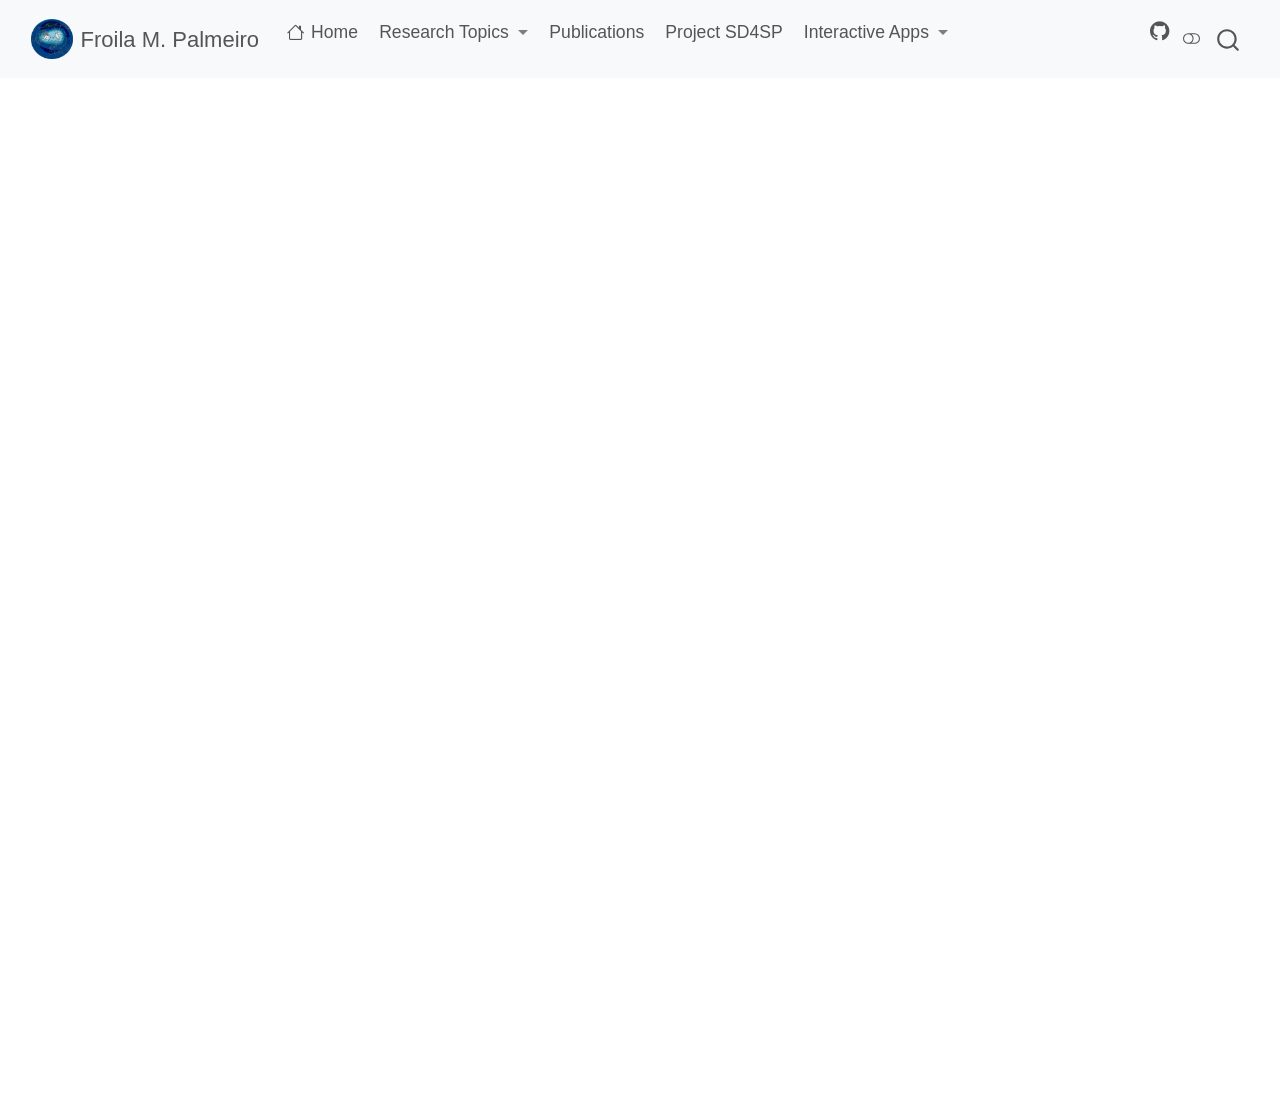
==== app.html @ 1d827785 "Built site for gh-pages" ====
<!DOCTYPE html>
<html xmlns="http://www.w3.org/1999/xhtml" lang="en" xml:lang="en"><head>

<meta charset="utf-8">
<meta name="generator" content="quarto-1.9.38">

<meta name="viewport" content="width=device-width, initial-scale=1.0, user-scalable=yes">


<title>app – Froila M. Palmeiro</title>
<style>
/* Default styles provided by pandoc.
** See https://pandoc.org/MANUAL.html#variables-for-html for config info.
*/
code{white-space: pre-wrap;}
span.smallcaps{font-variant: small-caps;}
div.columns{display: flex; gap: min(4vw, 1.5em);}
div.column{flex: auto; overflow-x: auto;}
div.hanging-indent{margin-left: 1.5em; text-indent: -1.5em;}
ul.task-list{list-style: none;}
ul.task-list li input[type="checkbox"] {
  width: 0.8em;
  margin: 0 0.8em 0.2em -1em; /* quarto-specific, see https://github.com/quarto-dev/quarto-cli/issues/4556 */ 
  vertical-align: middle;
}
</style>


<script src="site_libs/quarto-nav/quarto-nav.js"></script>
<script src="site_libs/quarto-nav/headroom.min.js"></script>
<script src="site_libs/clipboard/clipboard.min.js"></script>
<script src="site_libs/quarto-search/autocomplete.umd.js"></script>
<script src="site_libs/quarto-search/fuse.min.js"></script>
<script src="site_libs/quarto-search/quarto-search.js"></script>
<meta name="quarto:offset" content="./">
<script src="site_libs/quarto-html/quarto.js" type="module"></script>
<script src="site_libs/quarto-html/tabsets/tabsets.js" type="module"></script>
<script src="site_libs/quarto-html/popper.min.js"></script>
<script src="site_libs/quarto-html/tippy.umd.min.js"></script>
<script src="site_libs/quarto-html/anchor.min.js"></script>
<link href="site_libs/quarto-html/tippy.css" rel="stylesheet">
<link href="site_libs/quarto-html/quarto-syntax-highlighting-15634bcf2e68342d4ad2dfa704d543f6.css" rel="stylesheet" class="quarto-color-scheme" id="quarto-text-highlighting-styles">
<link href="site_libs/quarto-html/quarto-syntax-highlighting-dark-0a6b7249c26820e032cb0bd839ff02b1.css" rel="stylesheet" class="quarto-color-scheme quarto-color-alternate" id="quarto-text-highlighting-styles">
<link href="site_libs/quarto-html/quarto-syntax-highlighting-15634bcf2e68342d4ad2dfa704d543f6.css" rel="stylesheet" class="quarto-color-scheme-extra" id="quarto-text-highlighting-styles">
<script src="site_libs/bootstrap/bootstrap.min.js"></script>
<link href="site_libs/bootstrap/bootstrap-icons.css" rel="stylesheet">
<link href="site_libs/bootstrap/bootstrap-0a70f3b49c31cb08801c06754d9631f3.min.css" rel="stylesheet" append-hash="true" class="quarto-color-scheme" id="quarto-bootstrap" data-mode="light">
<link href="site_libs/bootstrap/bootstrap-dark-a2f8dac74f9dfc78e15fa5d719e41140.min.css" rel="stylesheet" append-hash="true" class="quarto-color-scheme quarto-color-alternate" id="quarto-bootstrap" data-mode="dark">
<link href="site_libs/bootstrap/bootstrap-0a70f3b49c31cb08801c06754d9631f3.min.css" rel="stylesheet" append-hash="true" class="quarto-color-scheme-extra" id="quarto-bootstrap" data-mode="light">
<script id="quarto-search-options" type="application/json">{
  "location": "navbar",
  "copy-button": false,
  "collapse-after": 3,
  "panel-placement": "end",
  "type": "overlay",
  "limit": 50,
  "keyboard-shortcut": [
    "f",
    "/",
    "s"
  ],
  "show-item-context": false,
  "language": {
    "search-no-results-text": "No results",
    "search-matching-documents-text": "matching documents",
    "search-copy-link-title": "Copy link to search",
    "search-hide-matches-text": "Hide additional matches",
    "search-more-match-text": "more match in this document",
    "search-more-matches-text": "more matches in this document",
    "search-clear-button-title": "Clear",
    "search-text-placeholder": "",
    "search-detached-cancel-button-title": "Cancel",
    "search-submit-button-title": "Submit",
    "search-label": "Search"
  }
}</script>
<style>html{ scroll-behavior: smooth; }</style>


<link rel="stylesheet" href="styles.css">
</head>

<body class="floating nav-fixed quarto-light"><script id="quarto-html-before-body" type="application/javascript">
    const toggleBodyColorMode = (bsSheetEl) => {
      const mode = bsSheetEl.getAttribute("data-mode");
      const bodyEl = window.document.querySelector("body");
      if (mode === "dark") {
        bodyEl.classList.add("quarto-dark");
        bodyEl.classList.remove("quarto-light");
      } else {
        bodyEl.classList.add("quarto-light");
        bodyEl.classList.remove("quarto-dark");
      }
    }
    const toggleBodyColorPrimary = () => {
      const bsSheetEl = window.document.querySelector("link#quarto-bootstrap:not([rel=disabled-stylesheet])");
      if (bsSheetEl) {
        toggleBodyColorMode(bsSheetEl);
      }
    }
    const setColorSchemeToggle = (alternate) => {
      const toggles = window.document.querySelectorAll('.quarto-color-scheme-toggle');
      for (let i=0; i < toggles.length; i++) {
        const toggle = toggles[i];
        if (toggle) {
          if (alternate) {
            toggle.classList.add("alternate");
          } else {
            toggle.classList.remove("alternate");
          }
        }
      }
    };
    const toggleColorMode = (alternate) => {
      // Switch the stylesheets
      const primaryStylesheets = window.document.querySelectorAll('link.quarto-color-scheme:not(.quarto-color-alternate)');
      const alternateStylesheets = window.document.querySelectorAll('link.quarto-color-scheme.quarto-color-alternate');
      manageTransitions('#quarto-margin-sidebar .nav-link', false);
      if (alternate) {
        // note: dark is layered on light, we don't disable primary!
        enableStylesheet(alternateStylesheets);
        for (const sheetNode of alternateStylesheets) {
          if (sheetNode.id === "quarto-bootstrap") {
            toggleBodyColorMode(sheetNode);
          }
        }
      } else {
        disableStylesheet(alternateStylesheets);
        enableStylesheet(primaryStylesheets)
        toggleBodyColorPrimary();
      }
      manageTransitions('#quarto-margin-sidebar .nav-link', true);
      // Switch the toggles
      setColorSchemeToggle(alternate)
      // Hack to workaround the fact that safari doesn't
      // properly recolor the scrollbar when toggling (#1455)
      if (navigator.userAgent.indexOf('Safari') > 0 && navigator.userAgent.indexOf('Chrome') == -1) {
        manageTransitions("body", false);
        window.scrollTo(0, 1);
        setTimeout(() => {
          window.scrollTo(0, 0);
          manageTransitions("body", true);
        }, 40);
      }
    }
    const disableStylesheet = (stylesheets) => {
      for (let i=0; i < stylesheets.length; i++) {
        const stylesheet = stylesheets[i];
        stylesheet.rel = 'disabled-stylesheet';
      }
    }
    const enableStylesheet = (stylesheets) => {
      for (let i=0; i < stylesheets.length; i++) {
        const stylesheet = stylesheets[i];
        if(stylesheet.rel !== 'stylesheet') { // for Chrome, which will still FOUC without this check
          stylesheet.rel = 'stylesheet';
        }
      }
    }
    const manageTransitions = (selector, allowTransitions) => {
      const els = window.document.querySelectorAll(selector);
      for (let i=0; i < els.length; i++) {
        const el = els[i];
        if (allowTransitions) {
          el.classList.remove('notransition');
        } else {
          el.classList.add('notransition');
        }
      }
    }
    const isFileUrl = () => {
      return window.location.protocol === 'file:';
    }
    const hasAlternateSentinel = () => {
      let styleSentinel = getColorSchemeSentinel();
      if (styleSentinel !== null) {
        return styleSentinel === "alternate";
      } else {
        return false;
      }
    }
    const setStyleSentinel = (alternate) => {
      const value = alternate ? "alternate" : "default";
      if (!isFileUrl()) {
        window.localStorage.setItem("quarto-color-scheme", value);
      } else {
        localAlternateSentinel = value;
      }
    }
    const getColorSchemeSentinel = () => {
      if (!isFileUrl()) {
        const storageValue = window.localStorage.getItem("quarto-color-scheme");
        return storageValue != null ? storageValue : localAlternateSentinel;
      } else {
        return localAlternateSentinel;
      }
    }
    const toggleGiscusIfUsed = (isAlternate, darkModeDefault) => {
      const baseTheme = document.querySelector('#giscus-base-theme')?.value ?? 'light';
      const alternateTheme = document.querySelector('#giscus-alt-theme')?.value ?? 'dark';
      let newTheme = '';
      if(authorPrefersDark) {
        newTheme = isAlternate ? baseTheme : alternateTheme;
      } else {
        newTheme = isAlternate ? alternateTheme : baseTheme;
      }
      const changeGiscusTheme = () => {
        // From: https://github.com/giscus/giscus/issues/336
        const sendMessage = (message) => {
          const iframe = document.querySelector('iframe.giscus-frame');
          if (!iframe) return;
          iframe.contentWindow.postMessage({ giscus: message }, 'https://giscus.app');
        }
        sendMessage({
          setConfig: {
            theme: newTheme
          }
        });
      }
      const isGiscussLoaded = window.document.querySelector('iframe.giscus-frame') !== null;
      if (isGiscussLoaded) {
        changeGiscusTheme();
      }
    };
    const authorPrefersDark = false;
    const darkModeDefault = authorPrefersDark;
      document.querySelector('link#quarto-text-highlighting-styles.quarto-color-scheme-extra').rel = 'disabled-stylesheet';
      document.querySelector('link#quarto-bootstrap.quarto-color-scheme-extra').rel = 'disabled-stylesheet';
    let localAlternateSentinel = darkModeDefault ? 'alternate' : 'default';
    // Dark / light mode switch
    window.quartoToggleColorScheme = () => {
      // Read the current dark / light value
      let toAlternate = !hasAlternateSentinel();
      toggleColorMode(toAlternate);
      setStyleSentinel(toAlternate);
      toggleGiscusIfUsed(toAlternate, darkModeDefault);
      window.dispatchEvent(new Event('resize'));
    };
    // Switch to dark mode if need be
    if (hasAlternateSentinel()) {
      toggleColorMode(true);
    } else {
      toggleColorMode(false);
    }
  </script>

<div id="quarto-search-results"></div>
  <header id="quarto-header" class="headroom fixed-top">
    <nav class="navbar navbar-expand-lg " data-bs-theme="dark">
      <div class="navbar-container container-fluid">
      <div class="navbar-brand-container mx-auto">
    <a href="./index.html" class="navbar-brand navbar-brand-logo">
    <img src="./ssw.png" alt="" class="navbar-logo light-content">
    <img src="./ssw.png" alt="" class="navbar-logo dark-content">
    </a>
    <a class="navbar-brand" href="./index.html">
    <span class="navbar-title">Froila M. Palmeiro</span>
    </a>
  </div>
            <div id="quarto-search" class="" title="Search"></div>
          <button class="navbar-toggler" type="button" data-bs-toggle="collapse" data-bs-target="#navbarCollapse" aria-controls="navbarCollapse" role="menu" aria-expanded="false" aria-label="Toggle navigation" onclick="if (window.quartoToggleHeadroom) { window.quartoToggleHeadroom(); }">
  <span class="navbar-toggler-icon"></span>
</button>
          <div class="collapse navbar-collapse" id="navbarCollapse">
            <ul class="navbar-nav navbar-nav-scroll me-auto">
  <li class="nav-item">
    <a class="nav-link" href="./index.html"> <i class="bi bi-house" role="img">
</i> 
<span class="menu-text">Home</span></a>
  </li>  
  <li class="nav-item dropdown ">
    <a class="nav-link dropdown-toggle" href="#" id="nav-menu-research-topics" role="link" data-bs-toggle="dropdown" aria-expanded="false">
 <span class="menu-text">Research Topics</span>
    </a>
    <ul class="dropdown-menu" aria-labelledby="nav-menu-research-topics">    
        <li>
    <a class="dropdown-item" href="./stratospheric_variability.html">
 <span class="dropdown-text">Stratospheric Variability</span></a>
  </li>  
        <li>
    <a class="dropdown-item" href="./nae.html">
 <span class="dropdown-text">NAE</span></a>
  </li>  
        <li>
    <a class="dropdown-item" href="./enso.html">
 <span class="dropdown-text">ENSO</span></a>
  </li>  
        <li>
    <a class="dropdown-item" href="./app.html">
 <span class="dropdown-text">QBO</span></a>
  </li>  
    </ul>
  </li>
  <li class="nav-item">
    <a class="nav-link" href="./publications.html"> 
<span class="menu-text">Publications</span></a>
  </li>  
  <li class="nav-item">
    <a class="nav-link" href="./sd4sp_project.html"> 
<span class="menu-text">Project SD4SP</span></a>
  </li>  
  <li class="nav-item dropdown ">
    <a class="nav-link dropdown-toggle" href="#" id="nav-menu-interactive-apps" role="link" data-bs-toggle="dropdown" aria-expanded="false">
 <span class="menu-text">Interactive Apps</span>
    </a>
    <ul class="dropdown-menu" aria-labelledby="nav-menu-interactive-apps">    
        <li>
    <a class="dropdown-item" href="./ssw_app.html">
 <span class="dropdown-text">Extreme Stratospheric Events (SSWs &amp; SPVs)</span></a>
  </li>  
        <li>
    <a class="dropdown-item" href="./app.html">
 <span class="dropdown-text">QBO app</span></a>
  </li>  
        <li>
    <a class="dropdown-item" href="./enso.html">
 <span class="dropdown-text">ENSO</span></a>
  </li>  
    </ul>
  </li>
</ul>
            <ul class="navbar-nav navbar-nav-scroll ms-auto">
  <li class="nav-item compact">
    <a class="nav-link" href="https://github.com/Froila-science"> <i class="bi bi-github" role="img">
</i> 
<span class="menu-text"></span></a>
  </li>  
</ul>
          </div> <!-- /navcollapse -->
            <div class="quarto-navbar-tools">
  <a href="" class="quarto-color-scheme-toggle quarto-navigation-tool  px-1" onclick="window.quartoToggleColorScheme(); return false;" title="Toggle dark mode"><i class="bi"></i></a>
</div>
      </div> <!-- /container-fluid -->
    </nav>
</header>
<!-- content -->
<div id="quarto-content" class="quarto-container page-columns page-rows-contents page-layout-full page-navbar">
<!-- sidebar -->
  
<div id="quarto-sidebar-glass" class="quarto-sidebar-collapse-item" data-bs-toggle="collapse" data-bs-target=".quarto-sidebar-collapse-item"></div>
<!-- margin-sidebar -->
    <div id="quarto-margin-sidebar" class="sidebar margin-sidebar zindex-bottom">
    </div>
<!-- main -->
<main class="content page-columns page-full column-body" id="quarto-document-content"><header id="title-block-header" class="quarto-title-block"></header>





<div class="column-screen">
<iframe src="https://froila-qbo-calculation.hf.space" frameborder="0" width="100%" height="900" style="border:none;">
</iframe>
</div>



</main> <!-- /main -->
<script id="quarto-html-after-body" type="application/javascript">
  window.document.addEventListener("DOMContentLoaded", function (event) {
    // Ensure there is a toggle, if there isn't float one in the top right
    if (window.document.querySelector('.quarto-color-scheme-toggle') === null) {
      const a = window.document.createElement('a');
      a.classList.add('top-right');
      a.classList.add('quarto-color-scheme-toggle');
      a.href = "";
      a.onclick = function() { try { window.quartoToggleColorScheme(); } catch {} return false; };
      const i = window.document.createElement("i");
      i.classList.add('bi');
      a.appendChild(i);
      window.document.body.appendChild(a);
    }
    setColorSchemeToggle(hasAlternateSentinel())
    const icon = "";
    const anchorJS = new window.AnchorJS();
    anchorJS.options = {
      placement: 'right',
      icon: icon
    };
    anchorJS.add('.anchored');
    const isCodeAnnotation = (el) => {
      for (const clz of el.classList) {
        if (clz.startsWith('code-annotation-')) {                     
          return true;
        }
      }
      return false;
    }
    const onCopySuccess = function(e) {
      // button target
      const button = e.trigger;
      // don't keep focus
      button.blur();
      // flash "checked"
      button.classList.add('code-copy-button-checked');
      var currentTitle = button.getAttribute("title");
      button.setAttribute("title", "Copied!");
      let tooltip;
      if (window.bootstrap) {
        button.setAttribute("data-bs-toggle", "tooltip");
        button.setAttribute("data-bs-placement", "left");
        button.setAttribute("data-bs-title", "Copied!");
        tooltip = new bootstrap.Tooltip(button, 
          { trigger: "manual", 
            customClass: "code-copy-button-tooltip",
            offset: [0, -8]});
        tooltip.show();    
      }
      setTimeout(function() {
        if (tooltip) {
          tooltip.hide();
          button.removeAttribute("data-bs-title");
          button.removeAttribute("data-bs-toggle");
          button.removeAttribute("data-bs-placement");
        }
        button.setAttribute("title", currentTitle);
        button.classList.remove('code-copy-button-checked');
      }, 1000);
      // clear code selection
      e.clearSelection();
    }
    const getTextToCopy = function(trigger) {
      const outerScaffold = trigger.parentElement.cloneNode(true);
      const codeEl = outerScaffold.querySelector('code');
      for (const childEl of codeEl.children) {
        if (isCodeAnnotation(childEl)) {
          childEl.remove();
        }
      }
      return codeEl.innerText;
    }
    const clipboard = new window.ClipboardJS('.code-copy-button:not([data-in-quarto-modal])', {
      text: getTextToCopy
    });
    clipboard.on('success', onCopySuccess);
    if (window.document.getElementById('quarto-embedded-source-code-modal')) {
      const clipboardModal = new window.ClipboardJS('.code-copy-button[data-in-quarto-modal]', {
        text: getTextToCopy,
        container: window.document.getElementById('quarto-embedded-source-code-modal')
      });
      clipboardModal.on('success', onCopySuccess);
    }
      var localhostRegex = new RegExp(/^(?:http|https):\/\/localhost\:?[0-9]*\//);
      var mailtoRegex = new RegExp(/^mailto:/);
        var filterRegex = new RegExp("https:\/\/Froila-science\.github\.io\/");
      var isInternal = (href) => {
          return filterRegex.test(href) || localhostRegex.test(href) || mailtoRegex.test(href);
      }
      // Inspect non-navigation links and adorn them if external
     var links = window.document.querySelectorAll('a[href]:not(.nav-link):not(.navbar-brand):not(.toc-action):not(.sidebar-link):not(.sidebar-item-toggle):not(.pagination-link):not(.no-external):not([aria-hidden]):not(.dropdown-item):not(.quarto-navigation-tool):not(.about-link)');
      for (var i=0; i<links.length; i++) {
        const link = links[i];
        if (!isInternal(link.href)) {
          // undo the damage that might have been done by quarto-nav.js in the case of
          // links that we want to consider external
          if (link.dataset.originalHref !== undefined) {
            link.href = link.dataset.originalHref;
          }
        }
      }
    function tippyHover(el, contentFn, onTriggerFn, onUntriggerFn) {
      const config = {
        allowHTML: true,
        maxWidth: 500,
        delay: 100,
        arrow: false,
        appendTo: function(el) {
            return el.parentElement;
        },
        interactive: true,
        interactiveBorder: 10,
        theme: 'quarto',
        placement: 'bottom-start',
      };
      if (contentFn) {
        config.content = contentFn;
      }
      if (onTriggerFn) {
        config.onTrigger = onTriggerFn;
      }
      if (onUntriggerFn) {
        config.onUntrigger = onUntriggerFn;
      }
      window.tippy(el, config); 
    }
    const noterefs = window.document.querySelectorAll('a[role="doc-noteref"]');
    for (var i=0; i<noterefs.length; i++) {
      const ref = noterefs[i];
      tippyHover(ref, function() {
        // use id or data attribute instead here
        let href = ref.getAttribute('data-footnote-href') || ref.getAttribute('href');
        try { href = new URL(href).hash; } catch {}
        const id = href.replace(/^#\/?/, "");
        const note = window.document.getElementById(id);
        if (note) {
          return note.innerHTML;
        } else {
          return "";
        }
      });
    }
    const xrefs = window.document.querySelectorAll('a.quarto-xref');
    const processXRef = (id, note) => {
      // Strip column container classes
      const stripColumnClz = (el) => {
        el.classList.remove("page-full", "page-columns");
        if (el.children) {
          for (const child of el.children) {
            stripColumnClz(child);
          }
        }
      }
      stripColumnClz(note)
      if (id === null || id.startsWith('sec-')) {
        // Special case sections, only their first couple elements
        const container = document.createElement("div");
        if (note.children && note.children.length > 2) {
          container.appendChild(note.children[0].cloneNode(true));
          for (let i = 1; i < note.children.length; i++) {
            const child = note.children[i];
            if (child.tagName === "P" && child.innerText === "") {
              continue;
            } else {
              container.appendChild(child.cloneNode(true));
              break;
            }
          }
          if (window.Quarto?.typesetMath) {
            window.Quarto.typesetMath(container);
          }
          return container.innerHTML
        } else {
          if (window.Quarto?.typesetMath) {
            window.Quarto.typesetMath(note);
          }
          return note.innerHTML;
        }
      } else {
        // Remove any anchor links if they are present
        const anchorLink = note.querySelector('a.anchorjs-link');
        if (anchorLink) {
          anchorLink.remove();
        }
        if (window.Quarto?.typesetMath) {
          window.Quarto.typesetMath(note);
        }
        if (note.classList.contains("callout")) {
          return note.outerHTML;
        } else {
          return note.innerHTML;
        }
      }
    }
    for (var i=0; i<xrefs.length; i++) {
      const xref = xrefs[i];
      tippyHover(xref, undefined, function(instance) {
        instance.disable();
        let url = xref.getAttribute('href');
        let hash = undefined; 
        if (url.startsWith('#')) {
          hash = url;
        } else {
          try { hash = new URL(url).hash; } catch {}
        }
        if (hash) {
          const id = hash.replace(/^#\/?/, "");
          const note = window.document.getElementById(id);
          if (note !== null) {
            try {
              const html = processXRef(id, note.cloneNode(true));
              instance.setContent(html);
            } finally {
              instance.enable();
              instance.show();
            }
          } else {
            // See if we can fetch this
            fetch(url.split('#')[0])
            .then(res => res.text())
            .then(html => {
              const parser = new DOMParser();
              const htmlDoc = parser.parseFromString(html, "text/html");
              const note = htmlDoc.getElementById(id);
              if (note !== null) {
                const html = processXRef(id, note);
                instance.setContent(html);
              } 
            }).finally(() => {
              instance.enable();
              instance.show();
            });
          }
        } else {
          // See if we can fetch a full url (with no hash to target)
          // This is a special case and we should probably do some content thinning / targeting
          fetch(url)
          .then(res => res.text())
          .then(html => {
            const parser = new DOMParser();
            const htmlDoc = parser.parseFromString(html, "text/html");
            const note = htmlDoc.querySelector('main.content');
            if (note !== null) {
              // This should only happen for chapter cross references
              // (since there is no id in the URL)
              // remove the first header
              if (note.children.length > 0 && note.children[0].tagName === "HEADER") {
                note.children[0].remove();
              }
              const html = processXRef(null, note);
              instance.setContent(html);
            } 
          }).finally(() => {
            instance.enable();
            instance.show();
          });
        }
      }, function(instance) {
      });
    }
        let selectedAnnoteEl;
        const selectorForAnnotation = ( cell, annotation) => {
          let cellAttr = 'data-code-cell="' + cell + '"';
          let lineAttr = 'data-code-annotation="' +  annotation + '"';
          const selector = 'span[' + cellAttr + '][' + lineAttr + ']';
          return selector;
        }
        const selectCodeLines = (annoteEl) => {
          const doc = window.document;
          const targetCell = annoteEl.getAttribute("data-target-cell");
          const targetAnnotation = annoteEl.getAttribute("data-target-annotation");
          const annoteSpan = window.document.querySelector(selectorForAnnotation(targetCell, targetAnnotation));
          const lines = annoteSpan.getAttribute("data-code-lines").split(",");
          const lineIds = lines.map((line) => {
            return targetCell + "-" + line;
          })
          let top = null;
          let height = null;
          let parent = null;
          if (lineIds.length > 0) {
              //compute the position of the single el (top and bottom and make a div)
              const el = window.document.getElementById(lineIds[0]);
              top = el.offsetTop;
              height = el.offsetHeight;
              parent = el.parentElement.parentElement;
            if (lineIds.length > 1) {
              const lastEl = window.document.getElementById(lineIds[lineIds.length - 1]);
              const bottom = lastEl.offsetTop + lastEl.offsetHeight;
              height = bottom - top;
            }
            if (top !== null && height !== null && parent !== null) {
              // cook up a div (if necessary) and position it 
              let div = window.document.getElementById("code-annotation-line-highlight");
              if (div === null) {
                div = window.document.createElement("div");
                div.setAttribute("id", "code-annotation-line-highlight");
                div.style.position = 'absolute';
                parent.appendChild(div);
              }
              div.style.top = top - 2 + "px";
              div.style.height = height + 4 + "px";
              div.style.left = 0;
              let gutterDiv = window.document.getElementById("code-annotation-line-highlight-gutter");
              if (gutterDiv === null) {
                gutterDiv = window.document.createElement("div");
                gutterDiv.setAttribute("id", "code-annotation-line-highlight-gutter");
                gutterDiv.style.position = 'absolute';
                const codeCell = window.document.getElementById(targetCell);
                const gutter = codeCell.querySelector('.code-annotation-gutter');
                gutter.appendChild(gutterDiv);
              }
              gutterDiv.style.top = top - 2 + "px";
              gutterDiv.style.height = height + 4 + "px";
            }
            selectedAnnoteEl = annoteEl;
          }
        };
        const unselectCodeLines = () => {
          const elementsIds = ["code-annotation-line-highlight", "code-annotation-line-highlight-gutter"];
          elementsIds.forEach((elId) => {
            const div = window.document.getElementById(elId);
            if (div) {
              div.remove();
            }
          });
          selectedAnnoteEl = undefined;
        };
          // Handle positioning of the toggle
      window.addEventListener(
        "resize",
        throttle(() => {
          elRect = undefined;
          if (selectedAnnoteEl) {
            selectCodeLines(selectedAnnoteEl);
          }
        }, 10)
      );
      function throttle(fn, ms) {
      let throttle = false;
      let timer;
        return (...args) => {
          if(!throttle) { // first call gets through
              fn.apply(this, args);
              throttle = true;
          } else { // all the others get throttled
              if(timer) clearTimeout(timer); // cancel #2
              timer = setTimeout(() => {
                fn.apply(this, args);
                timer = throttle = false;
              }, ms);
          }
        };
      }
        // Attach click handler to the DT
        const annoteDls = window.document.querySelectorAll('dt[data-target-cell]');
        for (const annoteDlNode of annoteDls) {
          annoteDlNode.addEventListener('click', (event) => {
            const clickedEl = event.target;
            if (clickedEl !== selectedAnnoteEl) {
              unselectCodeLines();
              const activeEl = window.document.querySelector('dt[data-target-cell].code-annotation-active');
              if (activeEl) {
                activeEl.classList.remove('code-annotation-active');
              }
              selectCodeLines(clickedEl);
              clickedEl.classList.add('code-annotation-active');
            } else {
              // Unselect the line
              unselectCodeLines();
              clickedEl.classList.remove('code-annotation-active');
            }
          });
        }
    const findCites = (el) => {
      const parentEl = el.parentElement;
      if (parentEl) {
        const cites = parentEl.dataset.cites;
        if (cites) {
          return {
            el,
            cites: cites.split(' ')
          };
        } else {
          return findCites(el.parentElement)
        }
      } else {
        return undefined;
      }
    };
    var bibliorefs = window.document.querySelectorAll('a[role="doc-biblioref"]');
    for (var i=0; i<bibliorefs.length; i++) {
      const ref = bibliorefs[i];
      const citeInfo = findCites(ref);
      if (citeInfo) {
        tippyHover(citeInfo.el, function() {
          var popup = window.document.createElement('div');
          citeInfo.cites.forEach(function(cite) {
            var citeDiv = window.document.createElement('div');
            citeDiv.classList.add('hanging-indent');
            citeDiv.classList.add('csl-entry');
            var biblioDiv = window.document.getElementById('ref-' + cite);
            if (biblioDiv) {
              citeDiv.innerHTML = biblioDiv.innerHTML;
            }
            popup.appendChild(citeDiv);
          });
          return popup.innerHTML;
        });
      }
    }
  });
  </script>
</div> <!-- /content -->




<script src="site_libs/quarto-html/zenscroll-min.js"></script>
</body></html>
---- site_libs/quarto-html/tippy.css ----
.tippy-box[data-animation=fade][data-state=hidden]{opacity:0}[data-tippy-root]{max-width:calc(100vw - 10px)}.tippy-box{position:relative;background-color:#333;color:#fff;border-radius:4px;font-size:14px;line-height:1.4;white-space:normal;outline:0;transition-property:transform,visibility,opacity}.tippy-box[data-placement^=top]>.tippy-arrow{bottom:0}.tippy-box[data-placement^=top]>.tippy-arrow:before{bottom:-7px;left:0;border-width:8px 8px 0;border-top-color:initial;transform-origin:center top}.tippy-box[data-placement^=bottom]>.tippy-arrow{top:0}.tippy-box[data-placement^=bottom]>.tippy-arrow:before{top:-7px;left:0;border-width:0 8px 8px;border-bottom-color:initial;transform-origin:center bottom}.tippy-box[data-placement^=left]>.tippy-arrow{right:0}.tippy-box[data-placement^=left]>.tippy-arrow:before{border-width:8px 0 8px 8px;border-left-color:initial;right:-7px;transform-origin:center left}.tippy-box[data-placement^=right]>.tippy-arrow{left:0}.tippy-box[data-placement^=right]>.tippy-arrow:before{left:-7px;border-width:8px 8px 8px 0;border-right-color:initial;transform-origin:center right}.tippy-box[data-inertia][data-state=visible]{transition-timing-function:cubic-bezier(.54,1.5,.38,1.11)}.tippy-arrow{width:16px;height:16px;color:#333}.tippy-arrow:before{content:"";position:absolute;border-color:transparent;border-style:solid}.tippy-content{position:relative;padding:5px 9px;z-index:1}
---- site_libs/quarto-html/quarto-syntax-highlighting-15634bcf2e68342d4ad2dfa704d543f6.css ----
/* quarto syntax highlight colors */
:root {
  --quarto-hl-ot-color: #003B4F;
  --quarto-hl-at-color: #657422;
  --quarto-hl-ss-color: #20794D;
  --quarto-hl-an-color: #5E5E5E;
  --quarto-hl-fu-color: #4758AB;
  --quarto-hl-st-color: #20794D;
  --quarto-hl-cf-color: #003B4F;
  --quarto-hl-op-color: #5E5E5E;
  --quarto-hl-er-color: #AD0000;
  --quarto-hl-bn-color: #AD0000;
  --quarto-hl-al-color: #AD0000;
  --quarto-hl-va-color: #111111;
  --quarto-hl-bu-color: inherit;
  --quarto-hl-ex-color: inherit;
  --quarto-hl-pp-color: #AD0000;
  --quarto-hl-in-color: #5E5E5E;
  --quarto-hl-vs-color: #20794D;
  --quarto-hl-wa-color: #5E5E5E;
  --quarto-hl-do-color: #5E5E5E;
  --quarto-hl-im-color: #00769E;
  --quarto-hl-ch-color: #20794D;
  --quarto-hl-dt-color: #AD0000;
  --quarto-hl-fl-color: #AD0000;
  --quarto-hl-co-color: #5E5E5E;
  --quarto-hl-cv-color: #5E5E5E;
  --quarto-hl-cn-color: #8f5902;
  --quarto-hl-sc-color: #5E5E5E;
  --quarto-hl-dv-color: #AD0000;
  --quarto-hl-kw-color: #003B4F;
}

/* other quarto variables */
:root {
  --quarto-font-monospace: SFMono-Regular, Menlo, Monaco, Consolas, "Liberation Mono", "Courier New", monospace;
}

/* syntax highlight based on Pandoc's rules */
pre > code.sourceCode > span {
  color: #003B4F;
}

code.sourceCode > span {
  color: #003B4F;
}

div.sourceCode,
div.sourceCode pre.sourceCode {
  color: #003B4F;
}

/* Normal */
code span {
  color: #003B4F;
}

/* Alert */
code span.al {
  color: #AD0000;
  font-style: inherit;
}

/* Annotation */
code span.an {
  color: #5E5E5E;
  font-style: inherit;
}

/* Attribute */
code span.at {
  color: #657422;
  font-style: inherit;
}

/* BaseN */
code span.bn {
  color: #AD0000;
  font-style: inherit;
}

/* BuiltIn */
code span.bu {
  font-style: inherit;
}

/* ControlFlow */
code span.cf {
  color: #003B4F;
  font-weight: bold;
  font-style: inherit;
}

/* Char */
code span.ch {
  color: #20794D;
  font-style: inherit;
}

/* Constant */
code span.cn {
  color: #8f5902;
  font-style: inherit;
}

/* Comment */
code span.co {
  color: #5E5E5E;
  font-style: inherit;
}

/* CommentVar */
code span.cv {
  color: #5E5E5E;
  font-style: italic;
}

/* Documentation */
code span.do {
  color: #5E5E5E;
  font-style: italic;
}

/* DataType */
code span.dt {
  color: #AD0000;
  font-style: inherit;
}

/* DecVal */
code span.dv {
  color: #AD0000;
  font-style: inherit;
}

/* Error */
code span.er {
  color: #AD0000;
  font-style: inherit;
}

/* Extension */
code span.ex {
  font-style: inherit;
}

/* Float */
code span.fl {
  color: #AD0000;
  font-style: inherit;
}

/* Function */
code span.fu {
  color: #4758AB;
  font-style: inherit;
}

/* Import */
code span.im {
  color: #00769E;
  font-style: inherit;
}

/* Information */
code span.in {
  color: #5E5E5E;
  font-style: inherit;
}

/* Keyword */
code span.kw {
  color: #003B4F;
  font-weight: bold;
  font-style: inherit;
}

/* Operator */
code span.op {
  color: #5E5E5E;
  font-style: inherit;
}

/* Other */
code span.ot {
  color: #003B4F;
  font-style: inherit;
}

/* Preprocessor */
code span.pp {
  color: #AD0000;
  font-style: inherit;
}

/* SpecialChar */
code span.sc {
  color: #5E5E5E;
  font-style: inherit;
}

/* SpecialString */
code span.ss {
  color: #20794D;
  font-style: inherit;
}

/* String */
code span.st {
  color: #20794D;
  font-style: inherit;
}

/* Variable */
code span.va {
  color: #111111;
  font-style: inherit;
}

/* VerbatimString */
code span.vs {
  color: #20794D;
  font-style: inherit;
}

/* Warning */
code span.wa {
  color: #5E5E5E;
  font-style: italic;
}

.prevent-inlining {
  content: "</";
}

/*# sourceMappingURL=f23921c56f73e400b49028c9186a1aa0.css.map */
---- site_libs/quarto-html/quarto-syntax-highlighting-dark-0a6b7249c26820e032cb0bd839ff02b1.css ----
/* quarto syntax highlight colors */
:root {
  --quarto-hl-al-color: #f07178;
  --quarto-hl-an-color: #d4d0ab;
  --quarto-hl-at-color: #00e0e0;
  --quarto-hl-bn-color: #d4d0ab;
  --quarto-hl-bu-color: #abe338;
  --quarto-hl-ch-color: #abe338;
  --quarto-hl-co-color: #f8f8f2;
  --quarto-hl-cv-color: #ffd700;
  --quarto-hl-cn-color: #ffd700;
  --quarto-hl-cf-color: #ffa07a;
  --quarto-hl-dt-color: #ffa07a;
  --quarto-hl-dv-color: #d4d0ab;
  --quarto-hl-do-color: #f8f8f2;
  --quarto-hl-er-color: #f07178;
  --quarto-hl-ex-color: #00e0e0;
  --quarto-hl-fl-color: #d4d0ab;
  --quarto-hl-fu-color: #ffa07a;
  --quarto-hl-im-color: #abe338;
  --quarto-hl-in-color: #d4d0ab;
  --quarto-hl-kw-color: #ffa07a;
  --quarto-hl-op-color: #ffa07a;
  --quarto-hl-ot-color: #00e0e0;
  --quarto-hl-pp-color: #dcc6e0;
  --quarto-hl-re-color: #00e0e0;
  --quarto-hl-sc-color: #abe338;
  --quarto-hl-ss-color: #abe338;
  --quarto-hl-st-color: #abe338;
  --quarto-hl-va-color: #00e0e0;
  --quarto-hl-vs-color: #abe338;
  --quarto-hl-wa-color: #dcc6e0;
}

/* other quarto variables */
:root {
  --quarto-font-monospace: SFMono-Regular, Menlo, Monaco, Consolas, "Liberation Mono", "Courier New", monospace;
}

/* syntax highlight based on Pandoc's rules */
pre > code.sourceCode > span {
  color: #f8f8f2;
}

code.sourceCode > span {
  color: #f8f8f2;
}

div.sourceCode,
div.sourceCode pre.sourceCode {
  color: #f8f8f2;
}

/* Normal */
code span {
  color: #f8f8f2;
}

/* Alert */
code span.al {
  color: #f07178;
}

/* Annotation */
code span.an {
  color: #d4d0ab;
}

/* Attribute */
code span.at {
  color: #00e0e0;
}

/* BaseN */
code span.bn {
  color: #d4d0ab;
}

/* BuiltIn */
code span.bu {
  color: #abe338;
}

/* ControlFlow */
code span.cf {
  font-weight: bold;
  color: #ffa07a;
}

/* Char */
code span.ch {
  color: #abe338;
}

/* Constant */
code span.cn {
  color: #ffd700;
}

/* Comment */
code span.co {
  font-style: italic;
  color: #f8f8f2;
}

/* CommentVar */
code span.cv {
  color: #ffd700;
}

/* Documentation */
code span.do {
  color: #f8f8f2;
}

/* DataType */
code span.dt {
  color: #ffa07a;
}

/* DecVal */
code span.dv {
  color: #d4d0ab;
}

/* Error */
code span.er {
  color: #f07178;
  text-decoration: underline;
}

/* Extension */
code span.ex {
  font-weight: bold;
  color: #00e0e0;
}

/* Float */
code span.fl {
  color: #d4d0ab;
}

/* Function */
code span.fu {
  color: #ffa07a;
}

/* Import */
code span.im {
  color: #abe338;
}

/* Information */
code span.in {
  color: #d4d0ab;
}

/* Keyword */
code span.kw {
  font-weight: bold;
  color: #ffa07a;
}

/* Operator */
code span.op {
  color: #ffa07a;
}

/* Other */
code span.ot {
  color: #00e0e0;
}

/* Preprocessor */
code span.pp {
  color: #dcc6e0;
}

/* RegionMarker */
code span.re {
  background-color: #f8f8f2;
  color: #00e0e0;
}

/* SpecialChar */
code span.sc {
  color: #abe338;
}

/* SpecialString */
code span.ss {
  color: #abe338;
}

/* String */
code span.st {
  color: #abe338;
}

/* Variable */
code span.va {
  color: #00e0e0;
}

/* VerbatimString */
code span.vs {
  color: #abe338;
}

/* Warning */
code span.wa {
  color: #dcc6e0;
}

.prevent-inlining {
  content: "</";
}

/*# sourceMappingURL=175367c052bafc98bd680af3479823f0.css.map */
---- site_libs/quarto-html/quarto-syntax-highlighting-15634bcf2e68342d4ad2dfa704d543f6.css ----
/* quarto syntax highlight colors */
:root {
  --quarto-hl-ot-color: #003B4F;
  --quarto-hl-at-color: #657422;
  --quarto-hl-ss-color: #20794D;
  --quarto-hl-an-color: #5E5E5E;
  --quarto-hl-fu-color: #4758AB;
  --quarto-hl-st-color: #20794D;
  --quarto-hl-cf-color: #003B4F;
  --quarto-hl-op-color: #5E5E5E;
  --quarto-hl-er-color: #AD0000;
  --quarto-hl-bn-color: #AD0000;
  --quarto-hl-al-color: #AD0000;
  --quarto-hl-va-color: #111111;
  --quarto-hl-bu-color: inherit;
  --quarto-hl-ex-color: inherit;
  --quarto-hl-pp-color: #AD0000;
  --quarto-hl-in-color: #5E5E5E;
  --quarto-hl-vs-color: #20794D;
  --quarto-hl-wa-color: #5E5E5E;
  --quarto-hl-do-color: #5E5E5E;
  --quarto-hl-im-color: #00769E;
  --quarto-hl-ch-color: #20794D;
  --quarto-hl-dt-color: #AD0000;
  --quarto-hl-fl-color: #AD0000;
  --quarto-hl-co-color: #5E5E5E;
  --quarto-hl-cv-color: #5E5E5E;
  --quarto-hl-cn-color: #8f5902;
  --quarto-hl-sc-color: #5E5E5E;
  --quarto-hl-dv-color: #AD0000;
  --quarto-hl-kw-color: #003B4F;
}

/* other quarto variables */
:root {
  --quarto-font-monospace: SFMono-Regular, Menlo, Monaco, Consolas, "Liberation Mono", "Courier New", monospace;
}

/* syntax highlight based on Pandoc's rules */
pre > code.sourceCode > span {
  color: #003B4F;
}

code.sourceCode > span {
  color: #003B4F;
}

div.sourceCode,
div.sourceCode pre.sourceCode {
  color: #003B4F;
}

/* Normal */
code span {
  color: #003B4F;
}

/* Alert */
code span.al {
  color: #AD0000;
  font-style: inherit;
}

/* Annotation */
code span.an {
  color: #5E5E5E;
  font-style: inherit;
}

/* Attribute */
code span.at {
  color: #657422;
  font-style: inherit;
}

/* BaseN */
code span.bn {
  color: #AD0000;
  font-style: inherit;
}

/* BuiltIn */
code span.bu {
  font-style: inherit;
}

/* ControlFlow */
code span.cf {
  color: #003B4F;
  font-weight: bold;
  font-style: inherit;
}

/* Char */
code span.ch {
  color: #20794D;
  font-style: inherit;
}

/* Constant */
code span.cn {
  color: #8f5902;
  font-style: inherit;
}

/* Comment */
code span.co {
  color: #5E5E5E;
  font-style: inherit;
}

/* CommentVar */
code span.cv {
  color: #5E5E5E;
  font-style: italic;
}

/* Documentation */
code span.do {
  color: #5E5E5E;
  font-style: italic;
}

/* DataType */
code span.dt {
  color: #AD0000;
  font-style: inherit;
}

/* DecVal */
code span.dv {
  color: #AD0000;
  font-style: inherit;
}

/* Error */
code span.er {
  color: #AD0000;
  font-style: inherit;
}

/* Extension */
code span.ex {
  font-style: inherit;
}

/* Float */
code span.fl {
  color: #AD0000;
  font-style: inherit;
}

/* Function */
code span.fu {
  color: #4758AB;
  font-style: inherit;
}

/* Import */
code span.im {
  color: #00769E;
  font-style: inherit;
}

/* Information */
code span.in {
  color: #5E5E5E;
  font-style: inherit;
}

/* Keyword */
code span.kw {
  color: #003B4F;
  font-weight: bold;
  font-style: inherit;
}

/* Operator */
code span.op {
  color: #5E5E5E;
  font-style: inherit;
}

/* Other */
code span.ot {
  color: #003B4F;
  font-style: inherit;
}

/* Preprocessor */
code span.pp {
  color: #AD0000;
  font-style: inherit;
}

/* SpecialChar */
code span.sc {
  color: #5E5E5E;
  font-style: inherit;
}

/* SpecialString */
code span.ss {
  color: #20794D;
  font-style: inherit;
}

/* String */
code span.st {
  color: #20794D;
  font-style: inherit;
}

/* Variable */
code span.va {
  color: #111111;
  font-style: inherit;
}

/* VerbatimString */
code span.vs {
  color: #20794D;
  font-style: inherit;
}

/* Warning */
code span.wa {
  color: #5E5E5E;
  font-style: italic;
}

.prevent-inlining {
  content: "</";
}

/*# sourceMappingURL=f23921c56f73e400b49028c9186a1aa0.css.map */
---- styles.css ----
/* ---justify --- */
p {
  text-align: justify;
}

/* specific styles */
.about-contents {
  text-align: justify;
}

/* --- style --- */
.navbar {
  padding-top: 0.5rem;
  padding-bottom: 0.5rem;
}

/* not gigant */
.navbar-brand img {
  max-height: 40px; 
  width: auto;
}

/* --- nicer --- */
body {
  font-family: 'Segoe UI', Tahoma, Geneva, Verdana, sans-serif;
}

/* link color */
a:hover {
  text-decoration: underline;
  color: #0056b3;
}

/* publications style */
ul li {
  margin-bottom: 0.8rem; /* space between papers */
}

/* --- adjust for index (TOC) --- */
#quarto-margin-sidebar {
  padding-right: 20px;
}
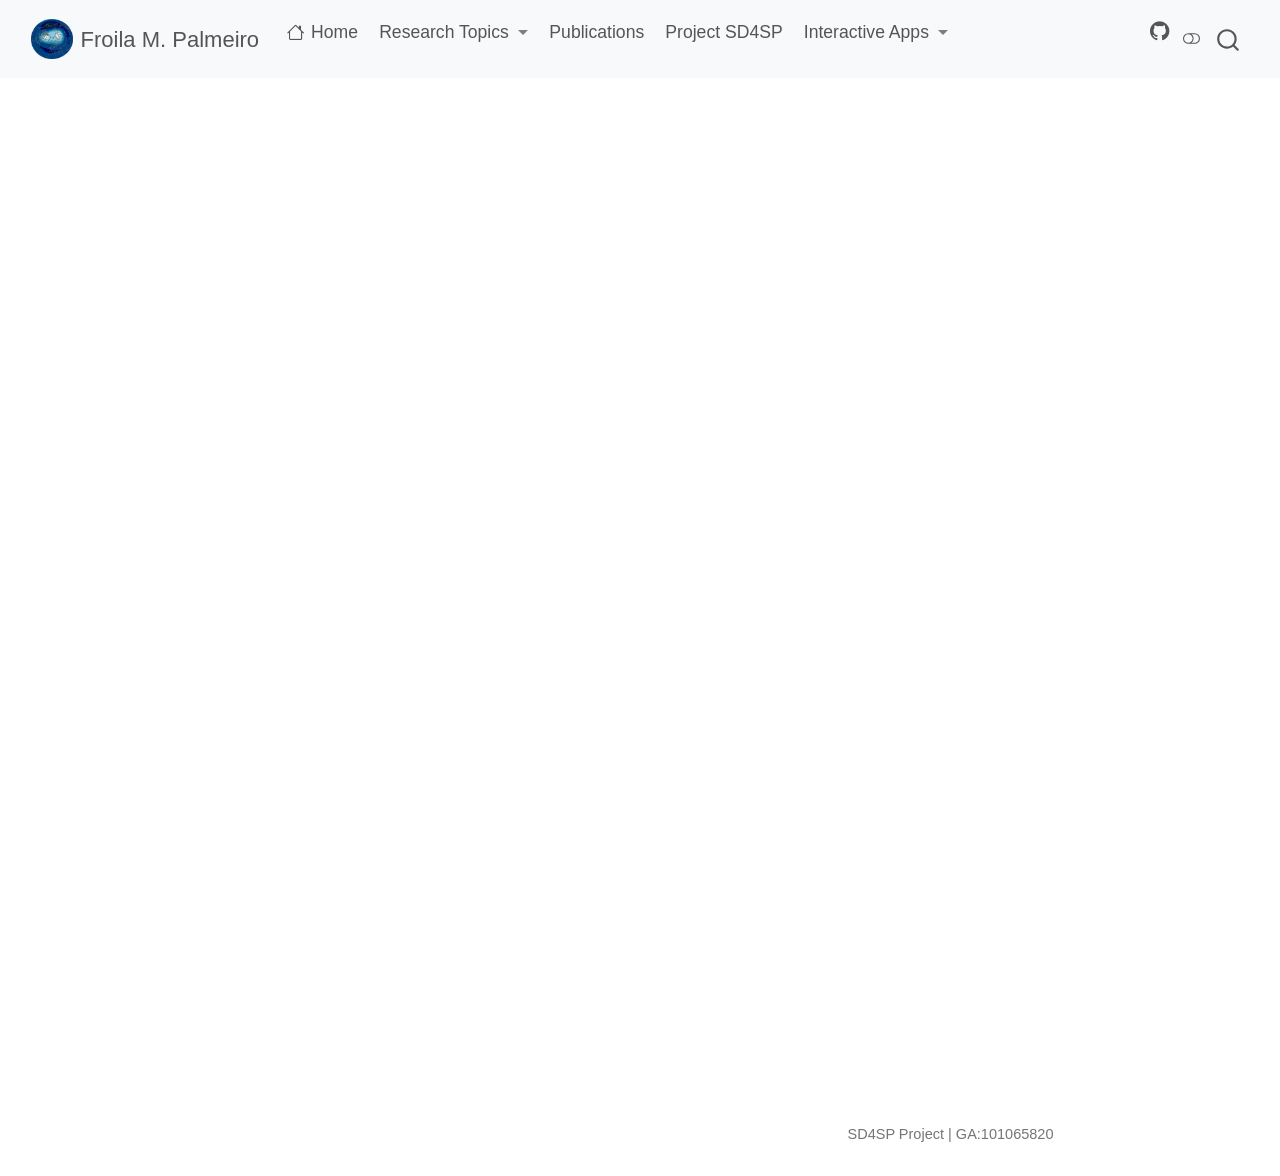
==== commit da50331d: "Built site for gh-pages" ====
--- a/app.html
+++ b/app.html
@@ -770,6 +770,31 @@
   });
   </script>
 </div> <!-- /content -->
+<footer class="footer">
+  <div class="nav-footer">
+    <div class="nav-footer-left">
+<div id="google_translate_element">
+
+</div>
+<script type="text/javascript">
+  function googleTranslateElementInit() {
+    new google.translate.TranslateElement({
+      pageLanguage: 'en', 
+      includedLanguages: 'es,en,it,ca', 
+      layout: google.translate.TranslateElement.InlineLayout.SIMPLE
+    }, 'google_translate_element');
+  }
+</script>
+<script type="text/javascript" src="//translate.google.com/translate_a/element.js?cb=googleTranslateElementInit"></script>
+</div>   
+    <div class="nav-footer-center">
+      &nbsp;
+    </div>
+    <div class="nav-footer-right">
+<p>SD4SP Project | GA:101065820</p>
+</div>
+  </div>
+</footer>
 
 
 
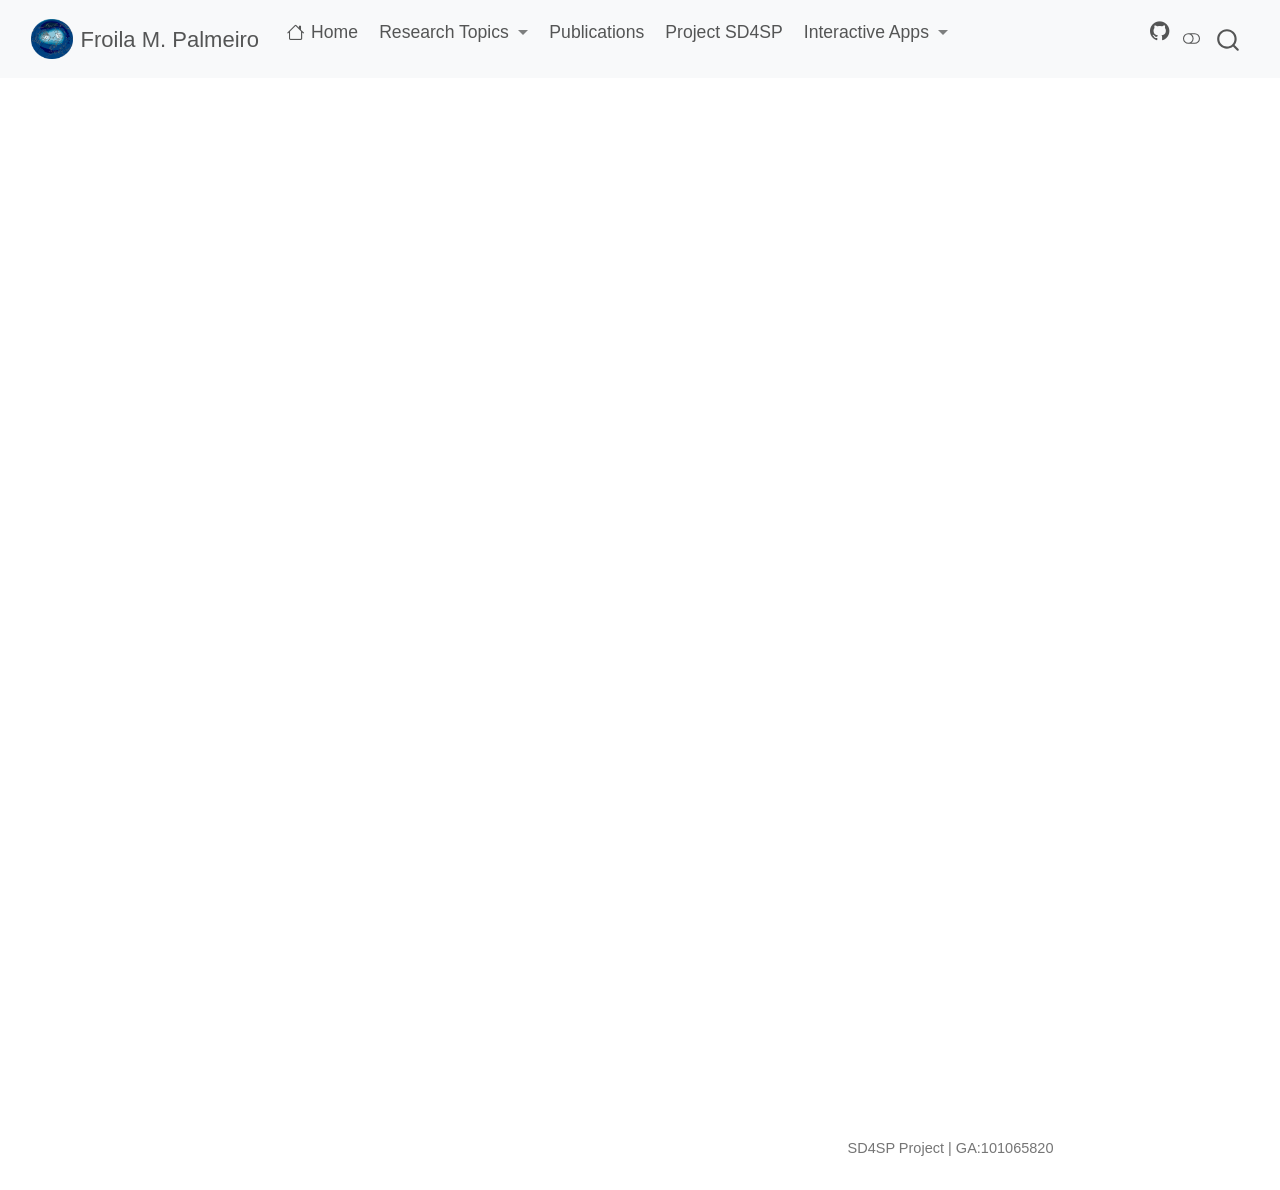
==== commit 3d19af18: "Built site for gh-pages" ====
--- a/app.html
+++ b/app.html
@@ -2,7 +2,7 @@
 <html xmlns="http://www.w3.org/1999/xhtml" lang="en" xml:lang="en"><head>
 
 <meta charset="utf-8">
-<meta name="generator" content="quarto-1.9.38">
+<meta name="generator" content="quarto-1.10.18">
 
 <meta name="viewport" content="width=device-width, initial-scale=1.0, user-scalable=yes">
 
@@ -12,10 +12,13 @@
 /* Default styles provided by pandoc.
 ** See https://pandoc.org/MANUAL.html#variables-for-html for config info.
 */
-code{white-space: pre-wrap;}
 span.smallcaps{font-variant: small-caps;}
-div.columns{display: flex; gap: min(4vw, 1.5em);}
-div.column{flex: auto; overflow-x: auto;}
+div.columns{display: flex; gap: 1.5em;}
+div.column{flex: auto;}
+@media screen {
+div.columns{gap: min(4vw, 1.5em);}
+div.column{overflow-x: auto;}
+}
 div.hanging-indent{margin-left: 1.5em; text-indent: -1.5em;}
 ul.task-list{list-style: none;}
 ul.task-list li input[type="checkbox"] {
@@ -39,14 +42,14 @@
 <script src="site_libs/quarto-html/tippy.umd.min.js"></script>
 <script src="site_libs/quarto-html/anchor.min.js"></script>
 <link href="site_libs/quarto-html/tippy.css" rel="stylesheet">
-<link href="site_libs/quarto-html/quarto-syntax-highlighting-15634bcf2e68342d4ad2dfa704d543f6.css" rel="stylesheet" class="quarto-color-scheme" id="quarto-text-highlighting-styles">
-<link href="site_libs/quarto-html/quarto-syntax-highlighting-dark-0a6b7249c26820e032cb0bd839ff02b1.css" rel="stylesheet" class="quarto-color-scheme quarto-color-alternate" id="quarto-text-highlighting-styles">
-<link href="site_libs/quarto-html/quarto-syntax-highlighting-15634bcf2e68342d4ad2dfa704d543f6.css" rel="stylesheet" class="quarto-color-scheme-extra" id="quarto-text-highlighting-styles">
+<link href="site_libs/quarto-html/quarto-syntax-highlighting-64a204ab8560d761af7679ceaba22944.css" rel="stylesheet" class="quarto-color-scheme" id="quarto-text-highlighting-styles">
+<link href="site_libs/quarto-html/quarto-syntax-highlighting-dark-b85bc7c33db8c58e0ec93c3465666fed.css" rel="stylesheet" class="quarto-color-scheme quarto-color-alternate" id="quarto-text-highlighting-styles">
+<link href="site_libs/quarto-html/quarto-syntax-highlighting-64a204ab8560d761af7679ceaba22944.css" rel="stylesheet" class="quarto-color-scheme-extra" id="quarto-text-highlighting-styles">
 <script src="site_libs/bootstrap/bootstrap.min.js"></script>
 <link href="site_libs/bootstrap/bootstrap-icons.css" rel="stylesheet">
-<link href="site_libs/bootstrap/bootstrap-0a70f3b49c31cb08801c06754d9631f3.min.css" rel="stylesheet" append-hash="true" class="quarto-color-scheme" id="quarto-bootstrap" data-mode="light">
-<link href="site_libs/bootstrap/bootstrap-dark-a2f8dac74f9dfc78e15fa5d719e41140.min.css" rel="stylesheet" append-hash="true" class="quarto-color-scheme quarto-color-alternate" id="quarto-bootstrap" data-mode="dark">
-<link href="site_libs/bootstrap/bootstrap-0a70f3b49c31cb08801c06754d9631f3.min.css" rel="stylesheet" append-hash="true" class="quarto-color-scheme-extra" id="quarto-bootstrap" data-mode="light">
+<link href="site_libs/bootstrap/bootstrap-d3fcaa5347bc70ffbcbdeca7129faf01.min.css" rel="stylesheet" append-hash="true" class="quarto-color-scheme" id="quarto-bootstrap" data-mode="light">
+<link href="site_libs/bootstrap/bootstrap-dark-65e45c2b5ba4dec0566f25e9aecdd802.min.css" rel="stylesheet" append-hash="true" class="quarto-color-scheme quarto-color-alternate" id="quarto-bootstrap" data-mode="dark">
+<link href="site_libs/bootstrap/bootstrap-d3fcaa5347bc70ffbcbdeca7129faf01.min.css" rel="stylesheet" append-hash="true" class="quarto-color-scheme-extra" id="quarto-bootstrap" data-mode="light">
 <script id="quarto-search-options" type="application/json">{
   "location": "navbar",
   "copy-button": false,
--- a/site_libs/quarto-html/quarto-syntax-highlighting-64a204ab8560d761af7679ceaba22944.css
+++ b/site_libs/quarto-html/quarto-syntax-highlighting-64a204ab8560d761af7679ceaba22944.css
@@ -0,0 +1,236 @@
+/* quarto syntax highlight colors */
+:root {
+  --quarto-hl-ot-color: #003B4F;
+  --quarto-hl-at-color: #657422;
+  --quarto-hl-ss-color: #20794D;
+  --quarto-hl-an-color: #5E5E5E;
+  --quarto-hl-fu-color: #4758AB;
+  --quarto-hl-st-color: #20794D;
+  --quarto-hl-cf-color: #003B4F;
+  --quarto-hl-op-color: #5E5E5E;
+  --quarto-hl-er-color: #AD0000;
+  --quarto-hl-bn-color: #AD0000;
+  --quarto-hl-al-color: #AD0000;
+  --quarto-hl-va-color: #111111;
+  --quarto-hl-bu-color: inherit;
+  --quarto-hl-ex-color: inherit;
+  --quarto-hl-pp-color: #AD0000;
+  --quarto-hl-in-color: #5E5E5E;
+  --quarto-hl-vs-color: #20794D;
+  --quarto-hl-wa-color: #5E5E5E;
+  --quarto-hl-do-color: #5E5E5E;
+  --quarto-hl-im-color: #00769E;
+  --quarto-hl-ch-color: #20794D;
+  --quarto-hl-dt-color: #AD0000;
+  --quarto-hl-fl-color: #AD0000;
+  --quarto-hl-co-color: #5E5E5E;
+  --quarto-hl-cv-color: #5E5E5E;
+  --quarto-hl-cn-color: #8f5902;
+  --quarto-hl-sc-color: #5E5E5E;
+  --quarto-hl-dv-color: #AD0000;
+  --quarto-hl-kw-color: #003B4F;
+}
+
+/* other quarto variables */
+:root {
+  --quarto-font-monospace: SFMono-Regular, Menlo, Monaco, Consolas, "Liberation Mono", "Courier New", monospace;
+}
+
+/* syntax highlight based on Pandoc's rules */
+pre > code.sourceCode > span {
+  color: #003B4F;
+}
+
+code.sourceCode > span {
+  color: #003B4F;
+}
+
+div.sourceCode,
+div.sourceCode pre.sourceCode {
+  color: #003B4F;
+}
+
+/* Normal */
+code span {
+  color: #003B4F;
+}
+
+/* Alert */
+code span.al {
+  color: #AD0000;
+  font-style: inherit;
+}
+
+/* Annotation */
+code span.an {
+  color: #5E5E5E;
+  font-style: inherit;
+}
+
+/* Attribute */
+code span.at {
+  color: #657422;
+  font-style: inherit;
+}
+
+/* BaseN */
+code span.bn {
+  color: #AD0000;
+  font-style: inherit;
+}
+
+/* BuiltIn */
+code span.bu {
+  font-style: inherit;
+}
+
+/* ControlFlow */
+code span.cf {
+  color: #003B4F;
+  font-weight: bold;
+  font-style: inherit;
+}
+
+/* Char */
+code span.ch {
+  color: #20794D;
+  font-style: inherit;
+}
+
+/* Constant */
+code span.cn {
+  color: #8f5902;
+  font-style: inherit;
+}
+
+/* Comment */
+code span.co {
+  color: #5E5E5E;
+  font-style: inherit;
+}
+
+/* CommentVar */
+code span.cv {
+  color: #5E5E5E;
+  font-style: italic;
+}
+
+/* Documentation */
+code span.do {
+  color: #5E5E5E;
+  font-style: italic;
+}
+
+/* DataType */
+code span.dt {
+  color: #AD0000;
+  font-style: inherit;
+}
+
+/* DecVal */
+code span.dv {
+  color: #AD0000;
+  font-style: inherit;
+}
+
+/* Error */
+code span.er {
+  color: #AD0000;
+  font-style: inherit;
+}
+
+/* Extension */
+code span.ex {
+  font-style: inherit;
+}
+
+/* Float */
+code span.fl {
+  color: #AD0000;
+  font-style: inherit;
+}
+
+/* Function */
+code span.fu {
+  color: #4758AB;
+  font-style: inherit;
+}
+
+/* Import */
+code span.im {
+  color: #00769E;
+  font-style: inherit;
+}
+
+/* Information */
+code span.in {
+  color: #5E5E5E;
+  font-style: inherit;
+}
+
+/* Keyword */
+code span.kw {
+  color: #003B4F;
+  font-weight: bold;
+  font-style: inherit;
+}
+
+/* Operator */
+code span.op {
+  color: #5E5E5E;
+  font-style: inherit;
+}
+
+/* Other */
+code span.ot {
+  color: #003B4F;
+  font-style: inherit;
+}
+
+/* Preprocessor */
+code span.pp {
+  color: #AD0000;
+  font-style: inherit;
+}
+
+/* SpecialChar */
+code span.sc {
+  color: #5E5E5E;
+  font-style: inherit;
+}
+
+/* SpecialString */
+code span.ss {
+  color: #20794D;
+  font-style: inherit;
+}
+
+/* String */
+code span.st {
+  color: #20794D;
+  font-style: inherit;
+}
+
+/* Variable */
+code span.va {
+  color: #111111;
+  font-style: inherit;
+}
+
+/* VerbatimString */
+code span.vs {
+  color: #20794D;
+  font-style: inherit;
+}
+
+/* Warning */
+code span.wa {
+  color: #5E5E5E;
+  font-style: italic;
+}
+
+.prevent-inlining {
+  content: "</";
+}
+
+/*# sourceMappingURL=9d8d5bb603a83b8298b89080a598c93b.css.map */
--- a/site_libs/quarto-html/quarto-syntax-highlighting-dark-b85bc7c33db8c58e0ec93c3465666fed.css
+++ b/site_libs/quarto-html/quarto-syntax-highlighting-dark-b85bc7c33db8c58e0ec93c3465666fed.css
@@ -0,0 +1,219 @@
+/* quarto syntax highlight colors */
+:root {
+  --quarto-hl-al-color: #f07178;
+  --quarto-hl-an-color: #d4d0ab;
+  --quarto-hl-at-color: #00e0e0;
+  --quarto-hl-bn-color: #d4d0ab;
+  --quarto-hl-bu-color: #abe338;
+  --quarto-hl-ch-color: #abe338;
+  --quarto-hl-co-color: #f8f8f2;
+  --quarto-hl-cv-color: #ffd700;
+  --quarto-hl-cn-color: #ffd700;
+  --quarto-hl-cf-color: #ffa07a;
+  --quarto-hl-dt-color: #ffa07a;
+  --quarto-hl-dv-color: #d4d0ab;
+  --quarto-hl-do-color: #f8f8f2;
+  --quarto-hl-er-color: #f07178;
+  --quarto-hl-ex-color: #00e0e0;
+  --quarto-hl-fl-color: #d4d0ab;
+  --quarto-hl-fu-color: #ffa07a;
+  --quarto-hl-im-color: #abe338;
+  --quarto-hl-in-color: #d4d0ab;
+  --quarto-hl-kw-color: #ffa07a;
+  --quarto-hl-op-color: #ffa07a;
+  --quarto-hl-ot-color: #00e0e0;
+  --quarto-hl-pp-color: #dcc6e0;
+  --quarto-hl-re-color: #00e0e0;
+  --quarto-hl-sc-color: #abe338;
+  --quarto-hl-ss-color: #abe338;
+  --quarto-hl-st-color: #abe338;
+  --quarto-hl-va-color: #00e0e0;
+  --quarto-hl-vs-color: #abe338;
+  --quarto-hl-wa-color: #dcc6e0;
+}
+
+/* other quarto variables */
+:root {
+  --quarto-font-monospace: SFMono-Regular, Menlo, Monaco, Consolas, "Liberation Mono", "Courier New", monospace;
+}
+
+/* syntax highlight based on Pandoc's rules */
+pre > code.sourceCode > span {
+  color: #f8f8f2;
+}
+
+code.sourceCode > span {
+  color: #f8f8f2;
+}
+
+div.sourceCode,
+div.sourceCode pre.sourceCode {
+  color: #f8f8f2;
+}
+
+/* Normal */
+code span {
+  color: #f8f8f2;
+}
+
+/* Alert */
+code span.al {
+  color: #f07178;
+}
+
+/* Annotation */
+code span.an {
+  color: #d4d0ab;
+}
+
+/* Attribute */
+code span.at {
+  color: #00e0e0;
+}
+
+/* BaseN */
+code span.bn {
+  color: #d4d0ab;
+}
+
+/* BuiltIn */
+code span.bu {
+  color: #abe338;
+}
+
+/* ControlFlow */
+code span.cf {
+  font-weight: bold;
+  color: #ffa07a;
+}
+
+/* Char */
+code span.ch {
+  color: #abe338;
+}
+
+/* Constant */
+code span.cn {
+  color: #ffd700;
+}
+
+/* Comment */
+code span.co {
+  font-style: italic;
+  color: #f8f8f2;
+}
+
+/* CommentVar */
+code span.cv {
+  color: #ffd700;
+}
+
+/* Documentation */
+code span.do {
+  color: #f8f8f2;
+}
+
+/* DataType */
+code span.dt {
+  color: #ffa07a;
+}
+
+/* DecVal */
+code span.dv {
+  color: #d4d0ab;
+}
+
+/* Error */
+code span.er {
+  color: #f07178;
+  text-decoration: underline;
+}
+
+/* Extension */
+code span.ex {
+  font-weight: bold;
+  color: #00e0e0;
+}
+
+/* Float */
+code span.fl {
+  color: #d4d0ab;
+}
+
+/* Function */
+code span.fu {
+  color: #ffa07a;
+}
+
+/* Import */
+code span.im {
+  color: #abe338;
+}
+
+/* Information */
+code span.in {
+  color: #d4d0ab;
+}
+
+/* Keyword */
+code span.kw {
+  font-weight: bold;
+  color: #ffa07a;
+}
+
+/* Operator */
+code span.op {
+  color: #ffa07a;
+}
+
+/* Other */
+code span.ot {
+  color: #00e0e0;
+}
+
+/* Preprocessor */
+code span.pp {
+  color: #dcc6e0;
+}
+
+/* RegionMarker */
+code span.re {
+  background-color: #f8f8f2;
+  color: #00e0e0;
+}
+
+/* SpecialChar */
+code span.sc {
+  color: #abe338;
+}
+
+/* SpecialString */
+code span.ss {
+  color: #abe338;
+}
+
+/* String */
+code span.st {
+  color: #abe338;
+}
+
+/* Variable */
+code span.va {
+  color: #00e0e0;
+}
+
+/* VerbatimString */
+code span.vs {
+  color: #abe338;
+}
+
+/* Warning */
+code span.wa {
+  color: #dcc6e0;
+}
+
+.prevent-inlining {
+  content: "</";
+}
+
+/*# sourceMappingURL=4ed8f1090dec6531da29ab00902aa718.css.map */
--- a/site_libs/quarto-html/quarto-syntax-highlighting-64a204ab8560d761af7679ceaba22944.css
+++ b/site_libs/quarto-html/quarto-syntax-highlighting-64a204ab8560d761af7679ceaba22944.css
@@ -0,0 +1,236 @@
+/* quarto syntax highlight colors */
+:root {
+  --quarto-hl-ot-color: #003B4F;
+  --quarto-hl-at-color: #657422;
+  --quarto-hl-ss-color: #20794D;
+  --quarto-hl-an-color: #5E5E5E;
+  --quarto-hl-fu-color: #4758AB;
+  --quarto-hl-st-color: #20794D;
+  --quarto-hl-cf-color: #003B4F;
+  --quarto-hl-op-color: #5E5E5E;
+  --quarto-hl-er-color: #AD0000;
+  --quarto-hl-bn-color: #AD0000;
+  --quarto-hl-al-color: #AD0000;
+  --quarto-hl-va-color: #111111;
+  --quarto-hl-bu-color: inherit;
+  --quarto-hl-ex-color: inherit;
+  --quarto-hl-pp-color: #AD0000;
+  --quarto-hl-in-color: #5E5E5E;
+  --quarto-hl-vs-color: #20794D;
+  --quarto-hl-wa-color: #5E5E5E;
+  --quarto-hl-do-color: #5E5E5E;
+  --quarto-hl-im-color: #00769E;
+  --quarto-hl-ch-color: #20794D;
+  --quarto-hl-dt-color: #AD0000;
+  --quarto-hl-fl-color: #AD0000;
+  --quarto-hl-co-color: #5E5E5E;
+  --quarto-hl-cv-color: #5E5E5E;
+  --quarto-hl-cn-color: #8f5902;
+  --quarto-hl-sc-color: #5E5E5E;
+  --quarto-hl-dv-color: #AD0000;
+  --quarto-hl-kw-color: #003B4F;
+}
+
+/* other quarto variables */
+:root {
+  --quarto-font-monospace: SFMono-Regular, Menlo, Monaco, Consolas, "Liberation Mono", "Courier New", monospace;
+}
+
+/* syntax highlight based on Pandoc's rules */
+pre > code.sourceCode > span {
+  color: #003B4F;
+}
+
+code.sourceCode > span {
+  color: #003B4F;
+}
+
+div.sourceCode,
+div.sourceCode pre.sourceCode {
+  color: #003B4F;
+}
+
+/* Normal */
+code span {
+  color: #003B4F;
+}
+
+/* Alert */
+code span.al {
+  color: #AD0000;
+  font-style: inherit;
+}
+
+/* Annotation */
+code span.an {
+  color: #5E5E5E;
+  font-style: inherit;
+}
+
+/* Attribute */
+code span.at {
+  color: #657422;
+  font-style: inherit;
+}
+
+/* BaseN */
+code span.bn {
+  color: #AD0000;
+  font-style: inherit;
+}
+
+/* BuiltIn */
+code span.bu {
+  font-style: inherit;
+}
+
+/* ControlFlow */
+code span.cf {
+  color: #003B4F;
+  font-weight: bold;
+  font-style: inherit;
+}
+
+/* Char */
+code span.ch {
+  color: #20794D;
+  font-style: inherit;
+}
+
+/* Constant */
+code span.cn {
+  color: #8f5902;
+  font-style: inherit;
+}
+
+/* Comment */
+code span.co {
+  color: #5E5E5E;
+  font-style: inherit;
+}
+
+/* CommentVar */
+code span.cv {
+  color: #5E5E5E;
+  font-style: italic;
+}
+
+/* Documentation */
+code span.do {
+  color: #5E5E5E;
+  font-style: italic;
+}
+
+/* DataType */
+code span.dt {
+  color: #AD0000;
+  font-style: inherit;
+}
+
+/* DecVal */
+code span.dv {
+  color: #AD0000;
+  font-style: inherit;
+}
+
+/* Error */
+code span.er {
+  color: #AD0000;
+  font-style: inherit;
+}
+
+/* Extension */
+code span.ex {
+  font-style: inherit;
+}
+
+/* Float */
+code span.fl {
+  color: #AD0000;
+  font-style: inherit;
+}
+
+/* Function */
+code span.fu {
+  color: #4758AB;
+  font-style: inherit;
+}
+
+/* Import */
+code span.im {
+  color: #00769E;
+  font-style: inherit;
+}
+
+/* Information */
+code span.in {
+  color: #5E5E5E;
+  font-style: inherit;
+}
+
+/* Keyword */
+code span.kw {
+  color: #003B4F;
+  font-weight: bold;
+  font-style: inherit;
+}
+
+/* Operator */
+code span.op {
+  color: #5E5E5E;
+  font-style: inherit;
+}
+
+/* Other */
+code span.ot {
+  color: #003B4F;
+  font-style: inherit;
+}
+
+/* Preprocessor */
+code span.pp {
+  color: #AD0000;
+  font-style: inherit;
+}
+
+/* SpecialChar */
+code span.sc {
+  color: #5E5E5E;
+  font-style: inherit;
+}
+
+/* SpecialString */
+code span.ss {
+  color: #20794D;
+  font-style: inherit;
+}
+
+/* String */
+code span.st {
+  color: #20794D;
+  font-style: inherit;
+}
+
+/* Variable */
+code span.va {
+  color: #111111;
+  font-style: inherit;
+}
+
+/* VerbatimString */
+code span.vs {
+  color: #20794D;
+  font-style: inherit;
+}
+
+/* Warning */
+code span.wa {
+  color: #5E5E5E;
+  font-style: italic;
+}
+
+.prevent-inlining {
+  content: "</";
+}
+
+/*# sourceMappingURL=9d8d5bb603a83b8298b89080a598c93b.css.map */
